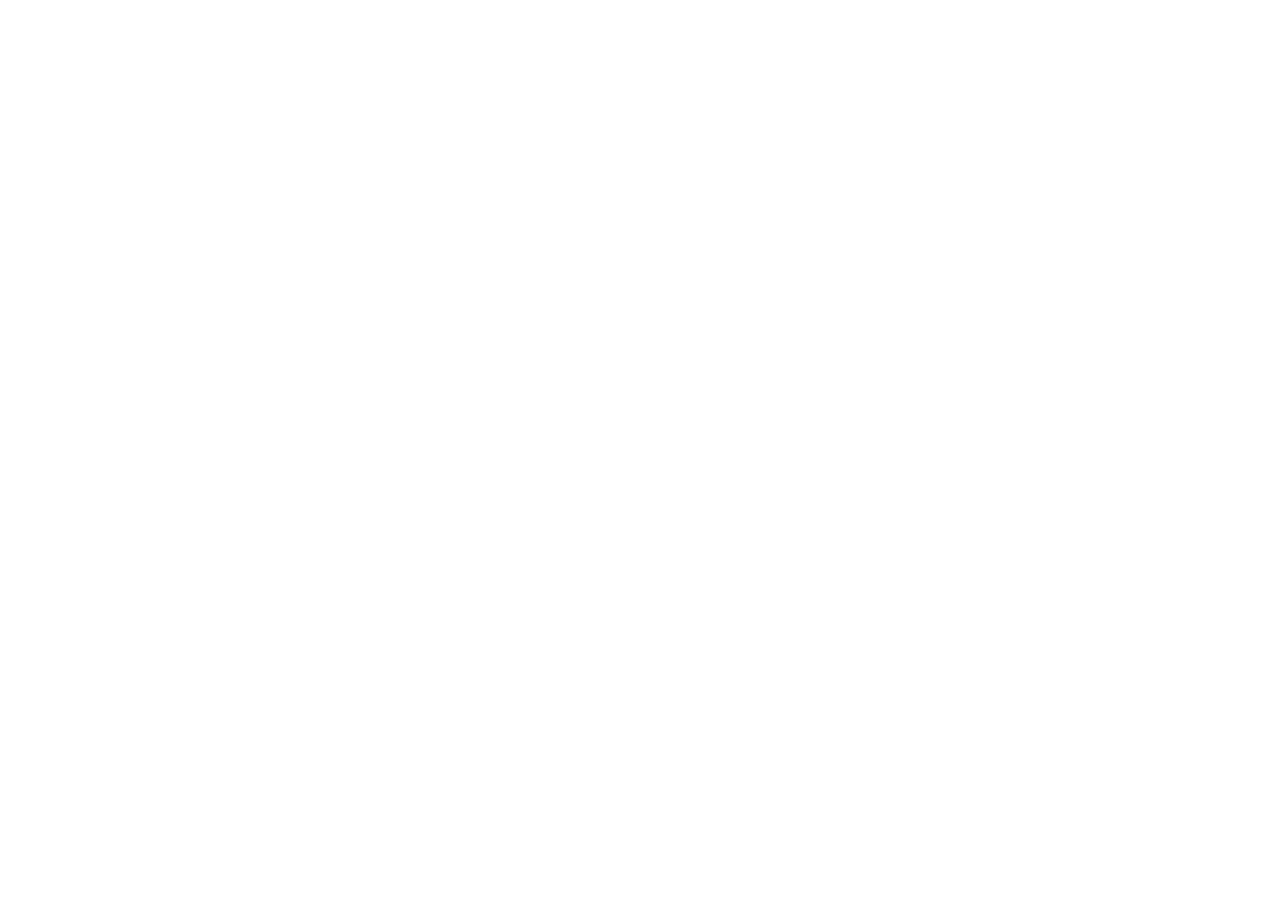
==== php/visualizer/index.html @ 39308bca "Add standalone PHP php/visualizer/index.html" ====
<!doctype html>
<html lang="en">
<head>
  <meta charset="utf-8">
  <meta name="viewport" content="width=device-width,initial-scale=1">
  <title>LMTS Results</title>
  <link rel="stylesheet" href="./assets/lmts.css">
</head>
<body>
  <main id="app"></main>
  <script type="module" src="./app.js"></script>
</body>
</html>
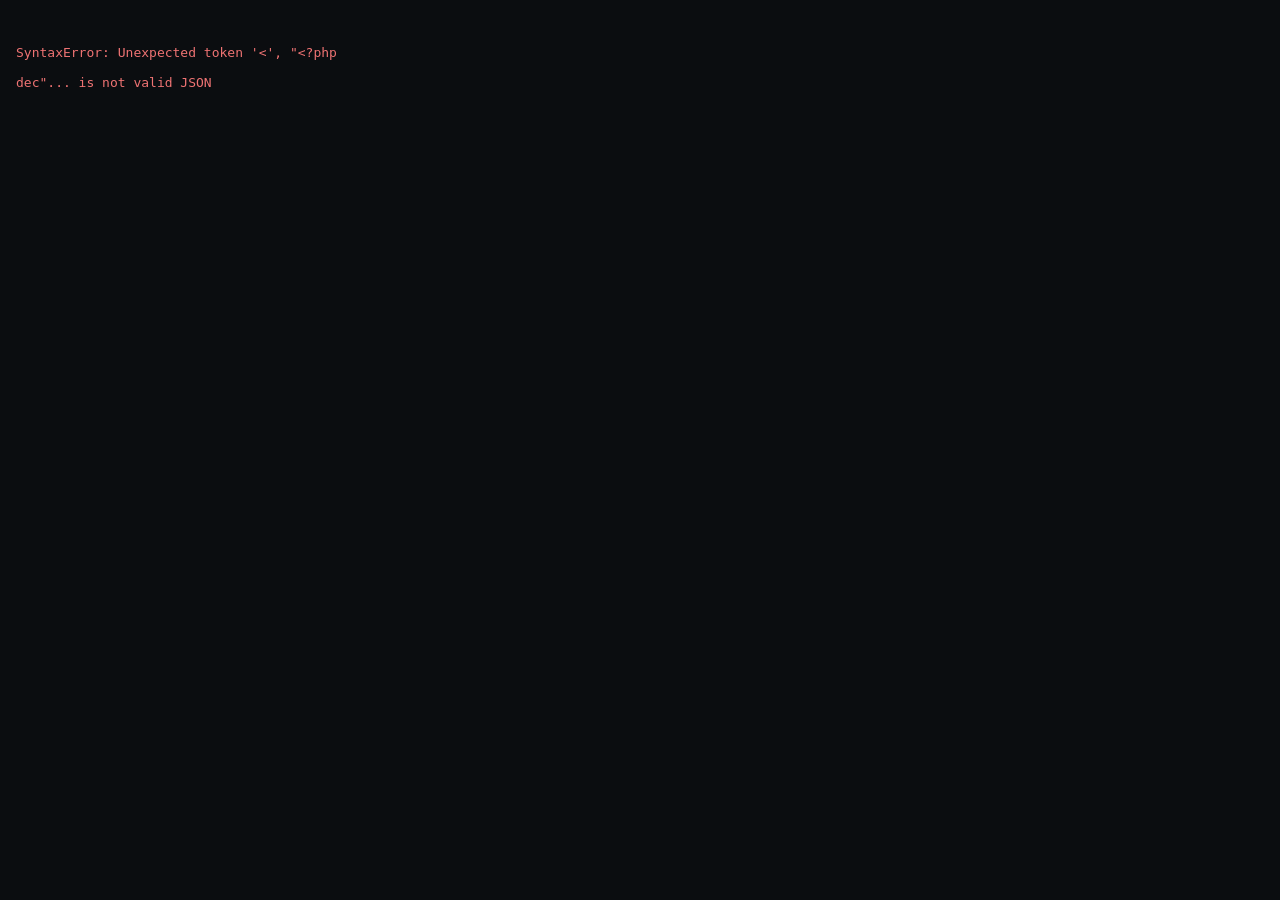
==== commit f5d960df: "Name benchmark visualizer surface" ====
--- a/php/visualizer/index.html
+++ b/php/visualizer/index.html
@@ -3,7 +3,7 @@
 <head>
   <meta charset="utf-8">
   <meta name="viewport" content="width=device-width,initial-scale=1">
-  <title>LMTS Results</title>
+  <title>LMTS Benchmark</title>
   <link rel="stylesheet" href="./assets/lmts.css">
 </head>
 <body>
--- a/php/visualizer/assets/lmts.css
+++ b/php/visualizer/assets/lmts.css
@@ -0,0 +1,64 @@
+
+:root { color-scheme: dark; font-family: system-ui, sans-serif; background:#0b0d10; color:#edf1f5; }
+* { box-sizing:border-box; }
+body { margin:0; background:#0b0d10; }
+#app { width:min(1500px, calc(100% - 32px)); margin:0 auto; padding:32px 0 64px; }
+.header { margin-bottom:20px; }
+.eyebrow,.meta { color:#8e9aa7; font-size:12px; }
+h1,h2 { margin:.25rem 0 .5rem; }
+.summary { display:grid; grid-template-columns:repeat(auto-fit,minmax(110px,1fr)); gap:10px; margin:20px 0; }
+.card,.panel { border:1px solid #2a3139; background:#12161b; border-radius:10px; padding:14px; }
+.card { display:flex; flex-direction:column; gap:4px; }
+.card strong { font-size:24px; }
+.card span { color:#8e9aa7; font-size:12px; text-transform:uppercase; }
+.panel { margin-top:16px; }
+.panel-note { color:#8e9aa7; margin:.25rem 0 1rem; }
+.profile-list { display:grid; gap:8px; }
+.system-profile { border:1px solid #2a3139; border-radius:8px; background:#0e1217; }
+.system-profile summary { display:flex; justify-content:space-between; gap:16px; cursor:pointer; padding:10px 12px; }
+.profile-meta { color:#8e9aa7; font-size:12px; font-weight:400; }
+.profile-json { margin:0; padding:12px; border-top:1px solid #2a3139; overflow:auto; max-height:420px; white-space:pre; }
+.scroll { overflow:auto; }
+.matrix { width:100%; min-width:720px; border-collapse:collapse; }
+.matrix th,.matrix td { padding:10px 12px; border:1px solid #2a3139; text-align:center; }
+.matrix thead th,.row-label { background:#181d23; }
+.row-label { text-align:left!important; font-family:ui-monospace,monospace; }
+.result { font-weight:800; }
+.result-pass { color:#6fd08c; }
+.result-fail { color:#f3b75f; }
+.result-error { color:#ef7373; }
+.result-cancelled { color:#9a8ee8; }
+.result-unknown { color:#88939d; }
+.result-mixed { color:#6fb7d0; }
+.matrix { margin-top:10px; }
+.matrix th { white-space:nowrap; }
+.matrix td { min-width:110px; padding:0; }
+.matrix-empty { color:#56616d; padding:10px 12px!important; }
+.matrix-cell { min-height:58px; display:flex; flex-direction:column; align-items:center; justify-content:center; gap:4px; padding:8px 10px; color:inherit; text-decoration:none; }
+.matrix-cell:hover { background:#20262d; }
+.matrix-runs { color:#8e9aa7; font-size:10px; text-transform:uppercase; letter-spacing:.04em; }
+.fatal { color:#ef7373; white-space:pre-wrap; }
+@media (max-width:700px) { .summary { grid-template-columns:repeat(2,1fr); } .system-profile summary { flex-direction:column; gap:4px; } }
+
+
+.filters { display:grid; grid-template-columns:repeat(auto-fit,minmax(150px,1fr)); gap:10px; align-items:end; margin:20px 0; }
+.filter-field { display:flex; flex-direction:column; gap:5px; color:#8e9aa7; font-size:12px; }
+.filter-field select,.filter-field input,.filter-action { min-height:38px; border:1px solid #2a3139; border-radius:7px; background:#0e1217; color:#edf1f5; padding:7px 9px; }
+.filter-field.compact { max-width:110px; }
+.filter-action { cursor:pointer; align-self:end; }
+.filter-action.secondary { color:#8e9aa7; }
+.section-title,.chart-header { display:flex; align-items:flex-start; justify-content:space-between; gap:16px; }
+.subtle,.empty,.loading { color:#8e9aa7; font-size:12px; }
+.results-table { width:100%; min-width:1180px; border-collapse:collapse; margin-top:10px; }
+.results-table th,.results-table td { padding:9px 10px; border:1px solid #2a3139; vertical-align:top; text-align:left; }
+.results-table thead th { position:sticky; top:0; background:#181d23; z-index:1; }
+.sort-button { appearance:none; border:0; background:transparent; color:#edf1f5; font:inherit; font-weight:700; cursor:pointer; padding:0; white-space:nowrap; }
+.results-table a { color:inherit; }
+.chart-grid { display:grid; gap:12px; margin-top:12px; }
+.telemetry-chart { border:1px solid #2a3139; border-radius:8px; background:#0e1217; padding:12px; }
+.sample-count { color:#8e9aa7; font-size:12px; white-space:nowrap; }
+.chart-range { display:flex; justify-content:space-between; color:#8e9aa7; font-size:11px; margin-top:10px; }
+.chart-scroll { overflow-x:auto; border-bottom:1px solid #2a3139; }
+.bar-track { height:150px; display:flex; align-items:flex-end; gap:2px; padding-top:4px; }
+.telemetry-bar { flex:1 0 5px; min-width:5px; background:currentColor; opacity:.72; border-radius:2px 2px 0 0; }
+@media (max-width:700px) { .filters { grid-template-columns:1fr 1fr; } .section-title,.chart-header { flex-direction:column; gap:4px; } }
